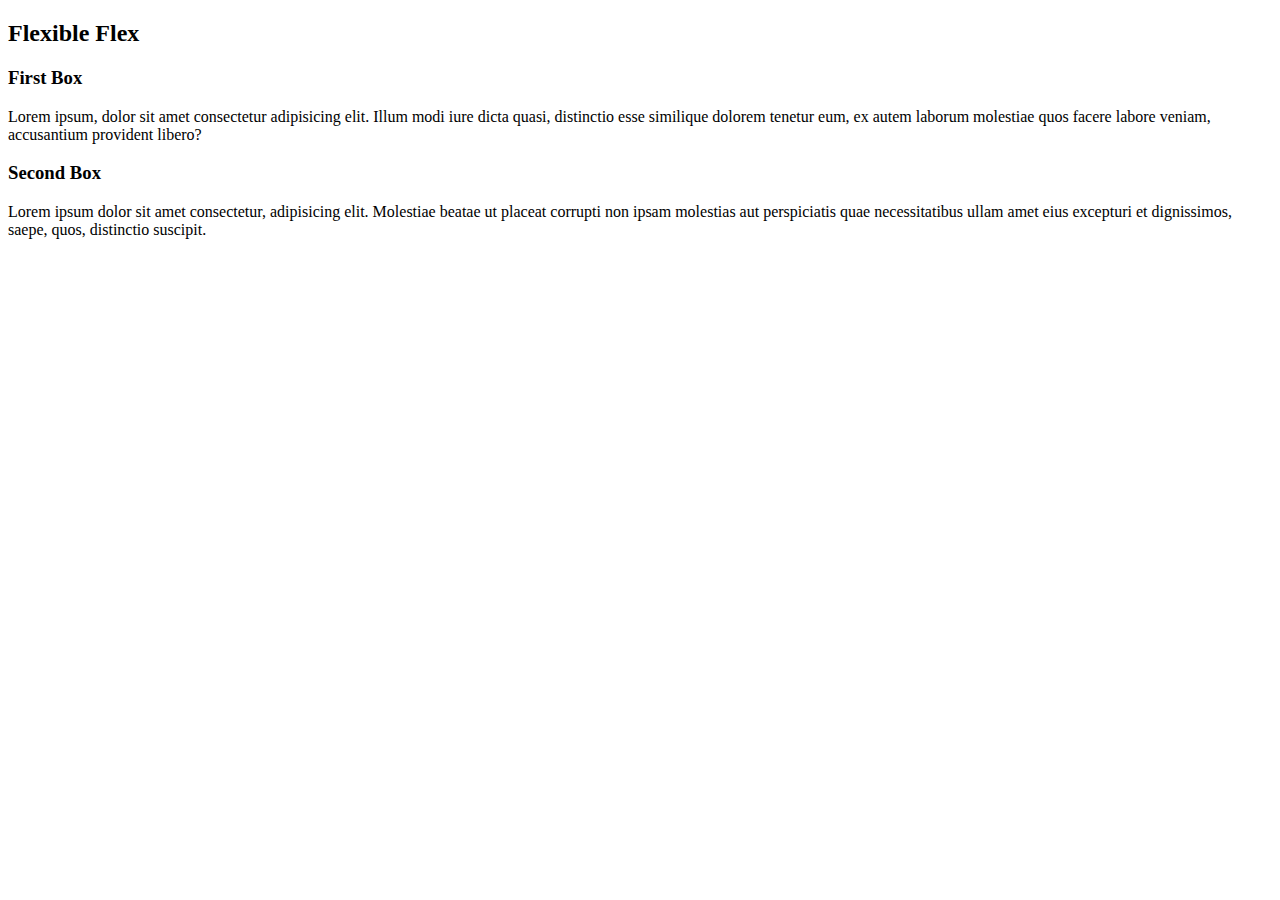
==== index.html @ 70b901ce "added some examples" ====
<!DOCTYPE html>
<html lang="en">
<head>
    <meta charset="UTF-8">
    <meta http-equiv="X-UA-Compatible" content="IE=edge">
    <meta name="viewport" content="width=device-width, initial-scale=1.0">
    <title>Responsive flex</title>
    <link rel="stylesheet" href="styles/styles.css">
</head>
<body>
    <h2>Flexible Flex </h2>
    <div class="container">
       <div class="box">
        <h3>First Box</h3>
            <p>Lorem ipsum, dolor sit amet consectetur adipisicing elit. Illum modi iure dicta quasi, distinctio esse similique dolorem tenetur eum, ex autem laborum molestiae quos facere labore veniam, accusantium provident libero?</p>
       </div>
       <div class="box">
        <h3>Second Box</h3>
        <P>Lorem ipsum dolor sit amet consectetur, adipisicing elit. Molestiae beatae ut placeat corrupti non ipsam molestias aut perspiciatis quae necessitatibus ullam amet eius excepturi et dignissimos, saepe, quos, distinctio suscipit.</P>
       </div>
    </div>


</body>
</html>
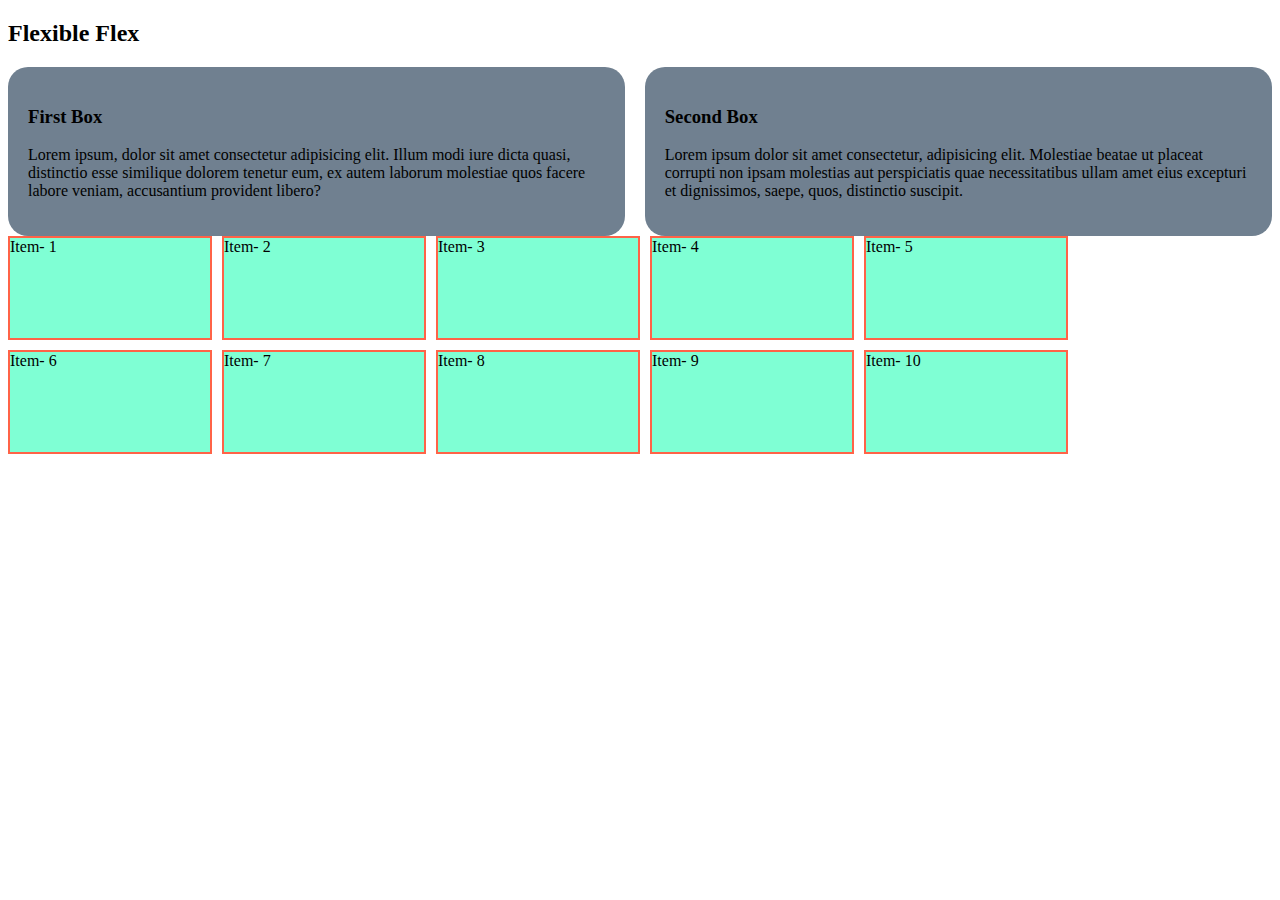
==== commit d2c81335: "added some elements" ====
--- a/index.html
+++ b/index.html
@@ -20,6 +20,20 @@
        </div>
     </div>
 
+    <div class="container2">
+        <!-- .item*10{Item- $} -->
+        <div class="item">Item- 1</div>
+        <div class="item">Item- 2</div>
+        <div class="item">Item- 3</div>
+        <div class="item">Item- 4</div>
+        <div class="item">Item- 5</div>
+        <div class="item">Item- 6</div>
+        <div class="item">Item- 7</div>
+        <div class="item">Item- 8</div>
+        <div class="item">Item- 9</div>
+        <div class="item">Item- 10</div>
+    </div>
+
 
 </body>
 </html>--- a/styles/styles.css
+++ b/styles/styles.css
@@ -0,0 +1,29 @@
+.container{
+    display: flex;
+    gap: 20px;
+}
+
+.box{
+    background-color: slategray;
+    padding: 20px;
+    border-radius: 20px;
+}
+
+.item{
+    width: 200px;
+    height: 100px;
+    background-color:aquamarine ;
+    border: 2px solid tomato;
+}
+
+.container2{
+    display: flex;
+    flex-wrap: wrap;
+    gap: 10px;
+}
+
+@media screen and (max-width:576px){
+    .container{
+        flex-direction: column;
+    }
+}